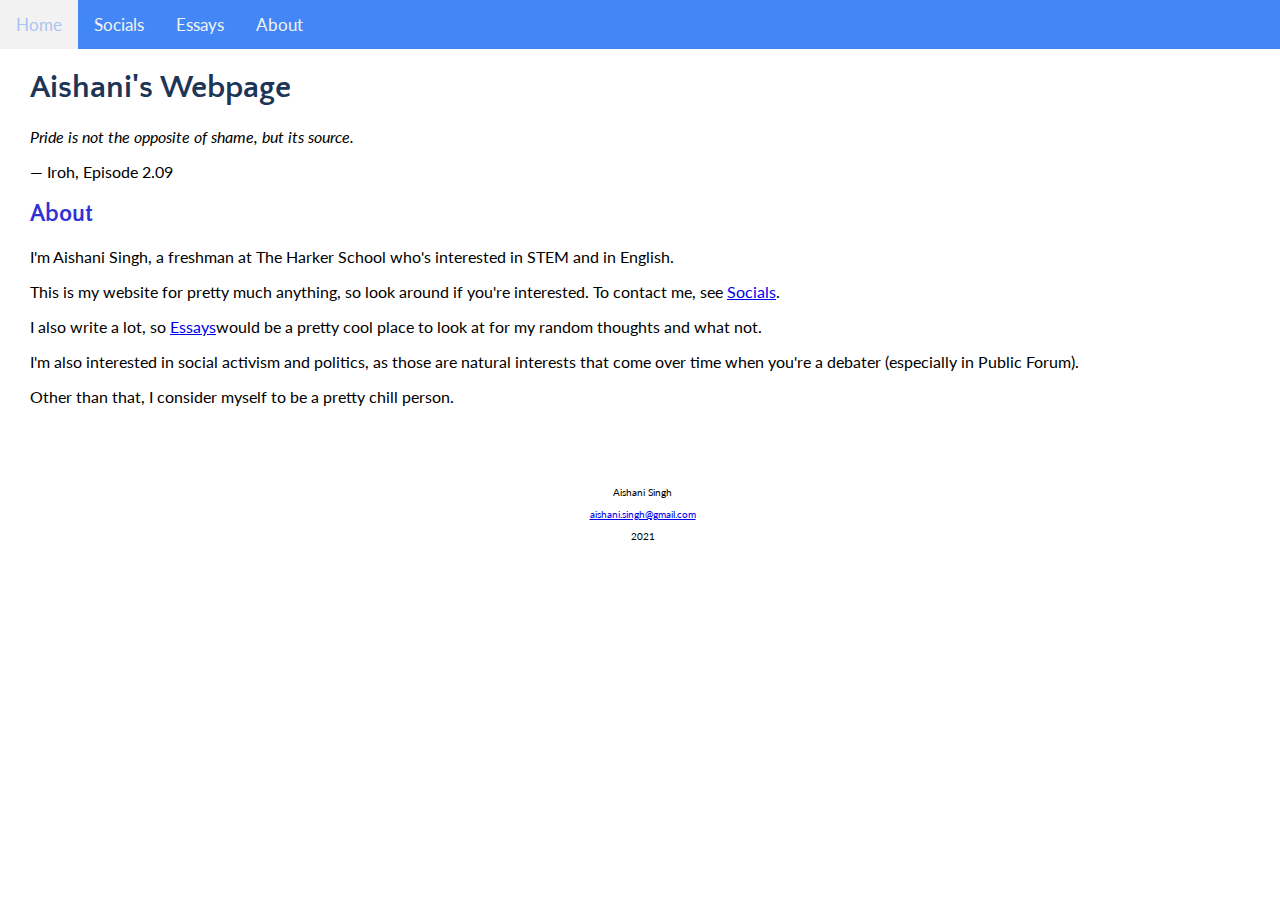
==== index.html @ 41ee2b3b "Update index.html" ====
<!DOCTYPE html>
<html>
  <head>
    <meta charset="utf-8">
    <meta name="viewport" content="width=device-width">
    <title>Home</title>
    <link href="index.css" rel="stylesheet" type="text/css" />
  </head>
  <body>
    <div class="topnav">
      <a href="/">Home</a>
      <a href="/socials">Socials</a>
      <a href="/essays">Essays</a>
      <a href="/about">About</a>
    </div>

<div style="padding-left:25px;padding-right:25px">
  <h1>Aishani's Webpage</h1>
  
  <p><em>Pride is not the opposite of shame, but its source.</em></p>
  
  <p> — Iroh, Episode 2.09</p>
  
  <h2>About</h2>
  
  <p>I'm Aishani Singh, a freshman at The Harker School who's interested in STEM and in English. </p>
  
  <p>This is my website for pretty much anything, so look around if you're interested. To contact me, see <a href="/socials">Socials</a>.</p>
  
  <p>I also write a lot, so <a href="/essays">Essays</a>would be a pretty cool place to look at for my random thoughts and what not.</p>
  
  <p>I'm also interested in social activism and politics, as those are natural interests that come over time when you're a debater (especially in Public Forum).</p>
  
  <p>Other than that, I consider myself to be a pretty chill person. </p>
</div>
  <br>
  <br>
  <br>
    <div style="font-size:10px">
      <center>
      <p>Aishani Singh</p>
      <p><a href="mailto:aishani.singh@gmail.com">aishani.singh@gmail.com</a></p>
      <p>2021</p>
      </center>
    </div>
  </body>
</html>
---- index.css ----
@import url(//fonts.googleapis.com/css?family=Lato);
@import url(//fonts.googleapis.com/css?family=Quattrocento%20Sans);

body {
  margin: 0;
}

.topnav {
  overflow: hidden;
  background-color: #4287f5;
  font-family: 'Lato';
}

.topnav a {
  float: left;
  color: #f2f2f2;
  text-align: center;
  padding: 14px 16px;
  text-decoration: none;
  font-size: 17px;
}

.topnav a:hover {
  background-color: #f2f2f2;
  color: #a8c4f0;
}

.main {
  margin: auto;
  padding: 15px;
  width: 1100px;
}

h1 {
  color: #1d3557;
  margin-left: 5px;
  text-align: left;
  font-family: 'Quattrocento Sans';
}

h2 {
  color: #3131d6;
  margin-left: 5px;
  font-family: 'Quattrocento Sans'
}

h3 {
  margin-left: 5px;
}

p {
  margin-left: 5px;
  font-family: 'Lato';
}

.bbbbbb {
  font-size: 2px
}
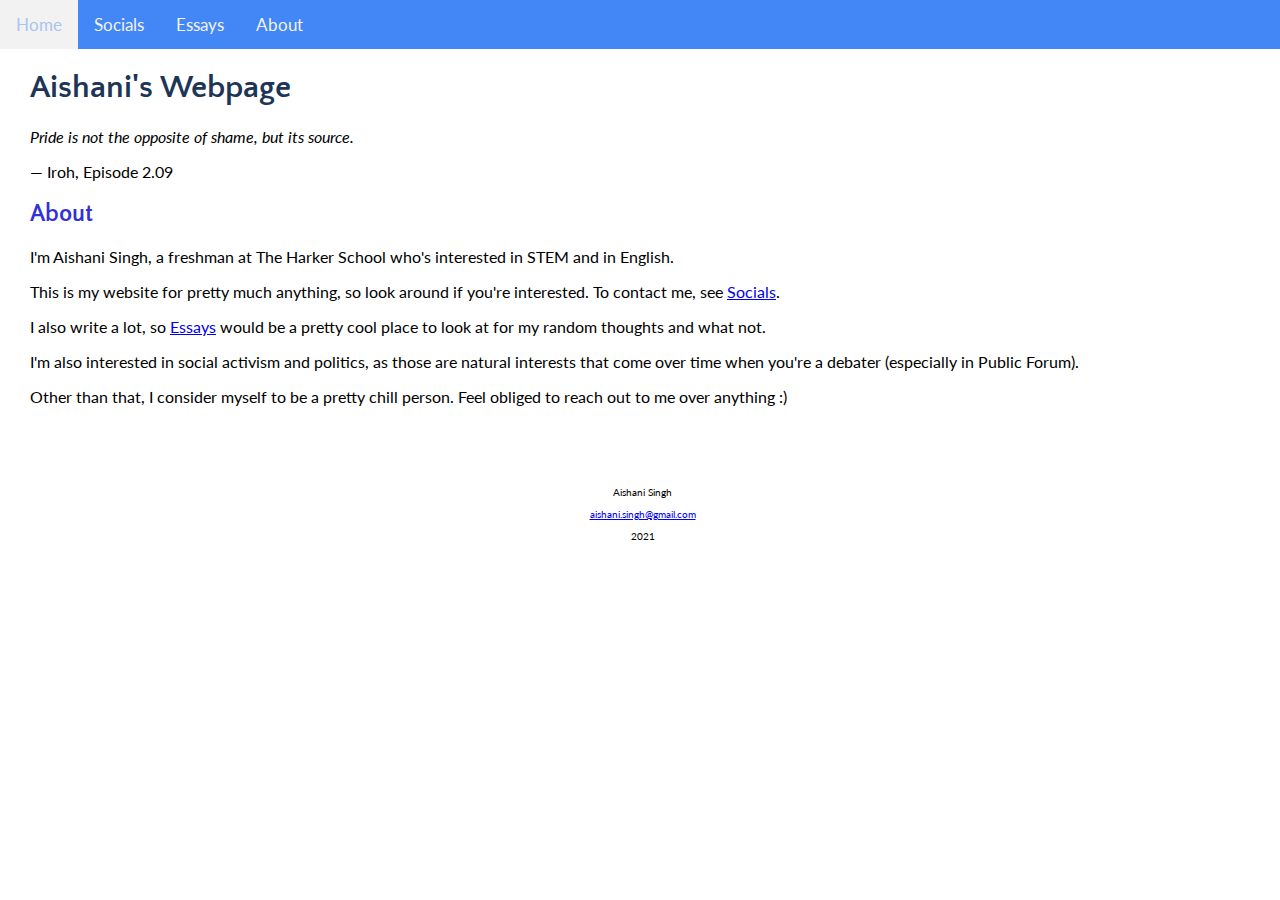
==== commit 04a8ee6b: "stuff <3" ====
--- a/index.html
+++ b/index.html
@@ -27,11 +27,11 @@
   
   <p>This is my website for pretty much anything, so look around if you're interested. To contact me, see <a href="/socials">Socials</a>.</p>
   
-  <p>I also write a lot, so <a href="/essays">Essays</a>would be a pretty cool place to look at for my random thoughts and what not.</p>
+  <p>I also write a lot, so <a href="/essays">Essays</a> would be a pretty cool place to look at for my random thoughts and what not.</p>
   
   <p>I'm also interested in social activism and politics, as those are natural interests that come over time when you're a debater (especially in Public Forum).</p>
   
-  <p>Other than that, I consider myself to be a pretty chill person. </p>
+  <p>Other than that, I consider myself to be a pretty chill person. Feel obliged to reach out to me over anything :) </p>
 </div>
   <br>
   <br>
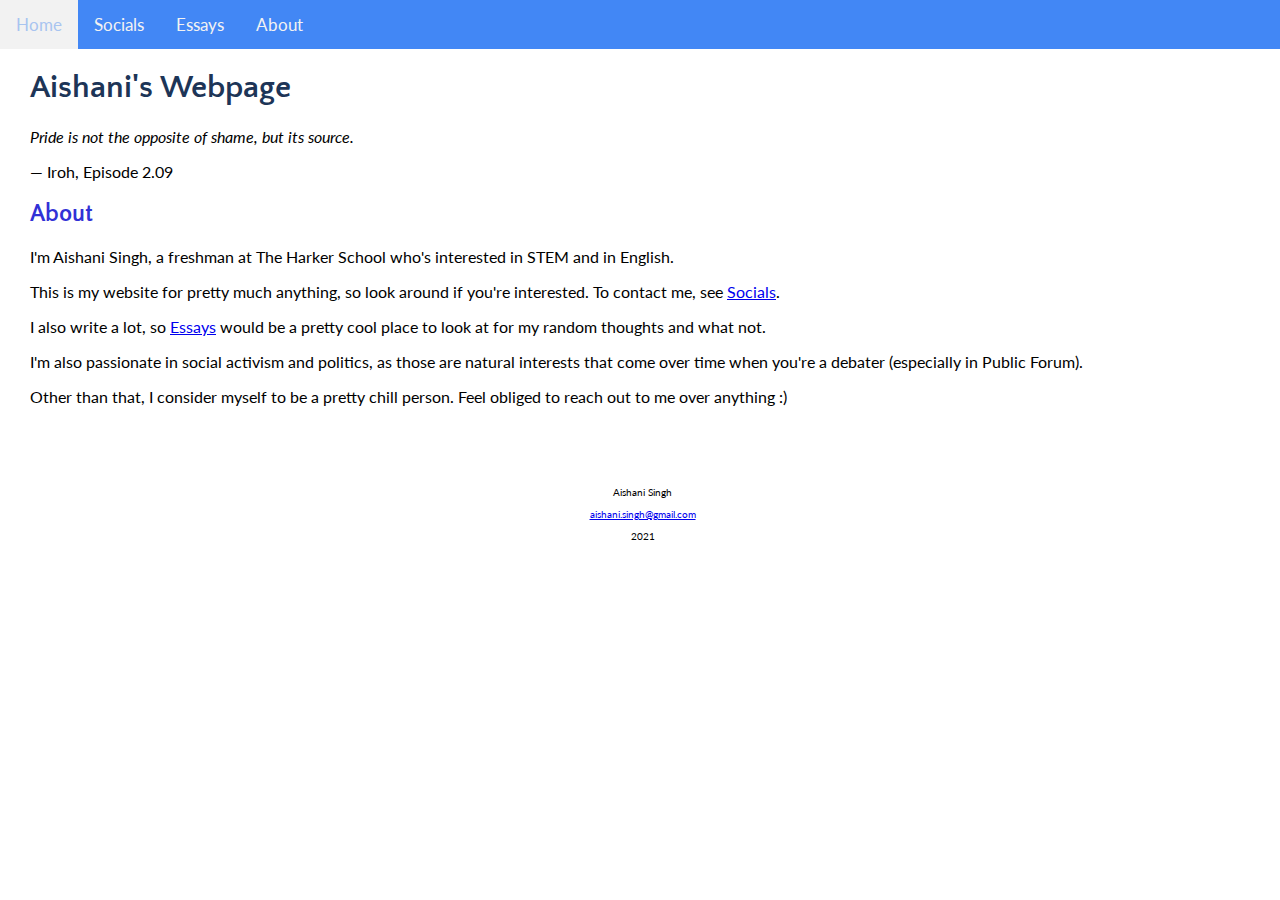
==== commit bfd9419d: "PASSIONATE DIE" ====
--- a/index.html
+++ b/index.html
@@ -29,7 +29,7 @@
   
   <p>I also write a lot, so <a href="/essays">Essays</a> would be a pretty cool place to look at for my random thoughts and what not.</p>
   
-  <p>I'm also interested in social activism and politics, as those are natural interests that come over time when you're a debater (especially in Public Forum).</p>
+  <p>I'm also passionate in social activism and politics, as those are natural interests that come over time when you're a debater (especially in Public Forum).</p>
   
   <p>Other than that, I consider myself to be a pretty chill person. Feel obliged to reach out to me over anything :) </p>
 </div>
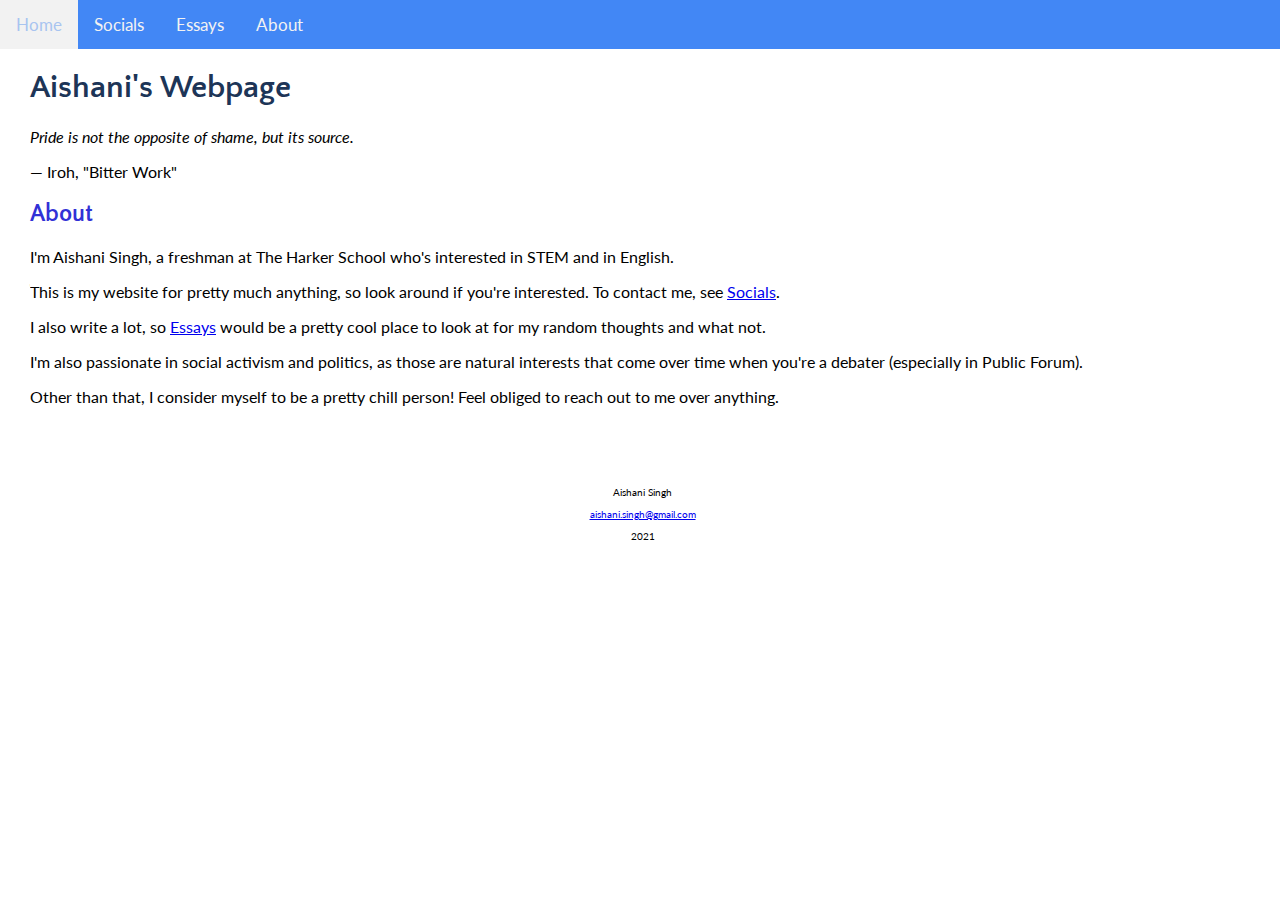
==== commit 1b27edcd: "grammar" ====
--- a/index.html
+++ b/index.html
@@ -15,11 +15,12 @@
     </div>
 
 <div style="padding-left:25px;padding-right:25px">
+  
   <h1>Aishani's Webpage</h1>
   
   <p><em>Pride is not the opposite of shame, but its source.</em></p>
   
-  <p> — Iroh, Episode 2.09</p>
+  <p> — Iroh, "Bitter Work"</p>
   
   <h2>About</h2>
   
@@ -31,7 +32,8 @@
   
   <p>I'm also passionate in social activism and politics, as those are natural interests that come over time when you're a debater (especially in Public Forum).</p>
   
-  <p>Other than that, I consider myself to be a pretty chill person. Feel obliged to reach out to me over anything :) </p>
+  <p>Other than that, I consider myself to be a pretty chill person! Feel obliged to reach out to me over anything. </p>
+  
 </div>
   <br>
   <br>
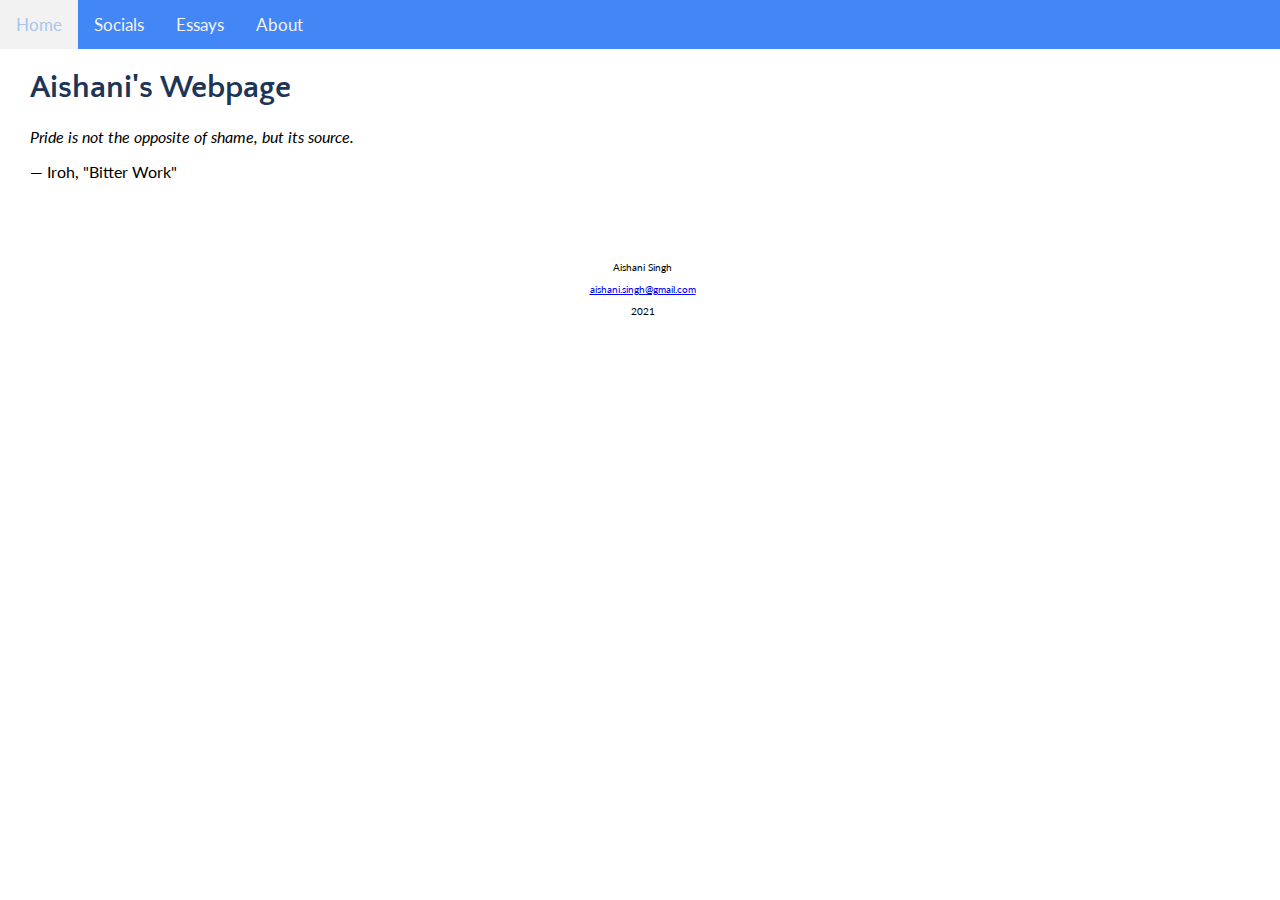
==== commit f60a75aa: "Update index.html" ====
--- a/index.html
+++ b/index.html
@@ -22,18 +22,6 @@
   
   <p> — Iroh, "Bitter Work"</p>
   
-  <h2>About</h2>
-  
-  <p>I'm Aishani Singh, a freshman at The Harker School who's interested in STEM and in English. </p>
-  
-  <p>This is my website for pretty much anything, so look around if you're interested. To contact me, see <a href="/socials">Socials</a>.</p>
-  
-  <p>I also write a lot, so <a href="/essays">Essays</a> would be a pretty cool place to look at for my random thoughts and what not.</p>
-  
-  <p>I'm also passionate in social activism and politics, as those are natural interests that come over time when you're a debater (especially in Public Forum).</p>
-  
-  <p>Other than that, I consider myself to be a pretty chill person! Feel obliged to reach out to me over anything. </p>
-  
 </div>
   <br>
   <br>
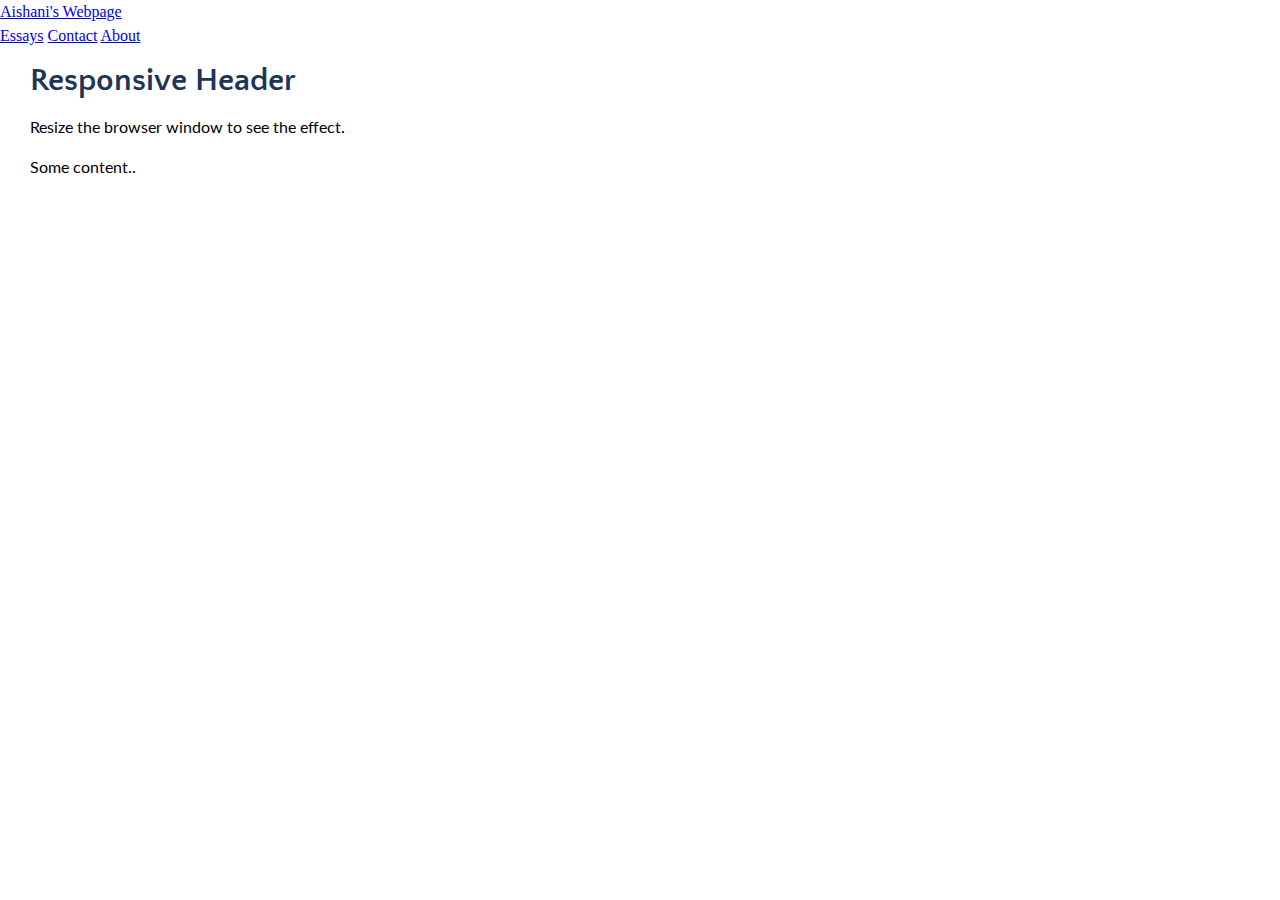
==== commit 1d55d926: "remove" ====
--- a/index.html
+++ b/index.html
@@ -3,35 +3,29 @@
   <head>
     <meta charset="utf-8">
     <meta name="viewport" content="width=device-width">
-    <title>Home</title>
+    <title>Aishani's Webpage</title>
     <link href="index.css" rel="stylesheet" type="text/css" />
   </head>
   <body>
-    <div class="topnav">
-      <a href="/">Home</a>
-      <a href="/socials">Socials</a>
-      <a href="/essays">Essays</a>
-      <a href="/about">About</a>
-    </div>
+    <script src="script.js"></script>
+    <!DOCTYPE html>
 
-<div style="padding-left:25px;padding-right:25px">
-  
-  <h1>Aishani's Webpage</h1>
-  
-  <p><em>Pride is not the opposite of shame, but its source.</em></p>
-  
-  <p> — Iroh, "Bitter Work"</p>
-  
+<div class="header">
+  <a href="/" class="logo">Aishani's Webpage</a>
+  <div class="header-right">
+    <a class="active" href="/essays">Essays</a>
+    <a href="/socials">Contact</a>
+    <a href="/about">About</a>
+  </div>
 </div>
-  <br>
-  <br>
-  <br>
-    <div style="font-size:10px">
-      <center>
-      <p>Aishani Singh</p>
-      <p><a href="mailto:aishani.singh@gmail.com">aishani.singh@gmail.com</a></p>
-      <p>2021</p>
-      </center>
-    </div>
+
+
+<div style="padding-left:25px">
+  <h1>Responsive Header</h1>
+  <p>Resize the browser window to see the effect.</p>
+  <p>Some content..</p>
+</div>
+
+
   </body>
 </html>
--- a/index.css
+++ b/index.css
@@ -3,6 +3,7 @@
 
 body {
   margin: 0;
+  line-height: 150%
 }
 
 .topnav {
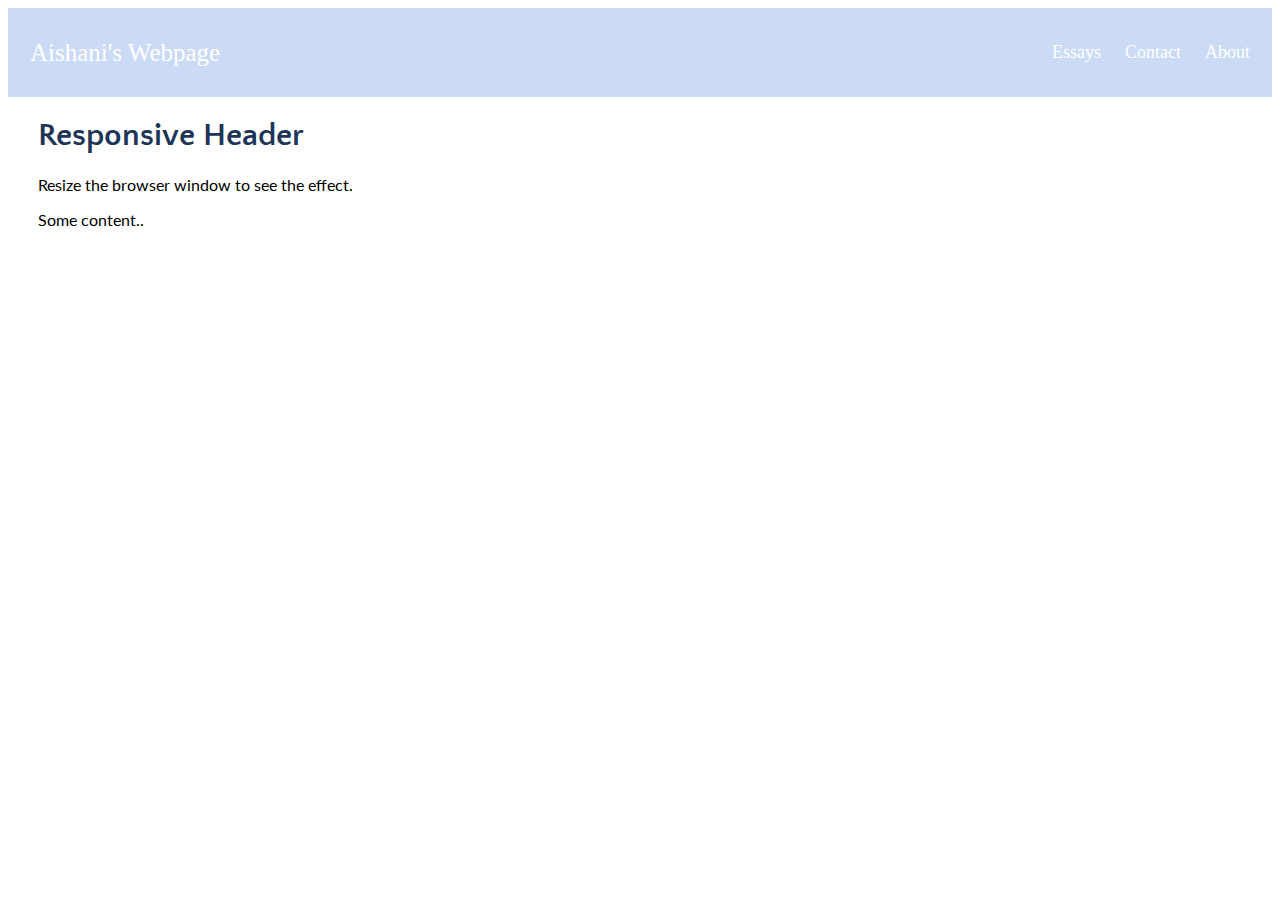
==== commit c39134c0: "Update index.html" ====
--- a/index.html
+++ b/index.html
@@ -7,24 +7,22 @@
     <link href="index.css" rel="stylesheet" type="text/css" />
   </head>
   <body>
-    <script src="script.js"></script>
-    <!DOCTYPE html>
 
-<div class="header">
-  <a href="/" class="logo">Aishani's Webpage</a>
-  <div class="header-right">
-    <a class="active" href="/essays">Essays</a>
-    <a href="/socials">Contact</a>
-    <a href="/about">About</a>
+  <div class="header">
+    <a href="/" class="logo">Aishani's Webpage</a>
+    <div class="header-right">
+      <a class="active" href="/essays">Essays</a>
+      <a href="/socials">Contact</a>
+      <a href="/about">About</a>
+    </div>
   </div>
-</div>
 
 
-<div style="padding-left:25px">
-  <h1>Responsive Header</h1>
-  <p>Resize the browser window to see the effect.</p>
-  <p>Some content..</p>
-</div>
+  <div style="padding-left:25px">
+    <h1>Responsive Header</h1>
+    <p>Resize the browser window to see the effect.</p>
+    <p>Some content..</p>
+  </div>
 
 
   </body>
--- a/index.css
+++ b/index.css
@@ -1,29 +1,50 @@
 @import url(//fonts.googleapis.com/css?family=Lato);
 @import url(//fonts.googleapis.com/css?family=Quattrocento%20Sans);
 
-body {
-  margin: 0;
-  line-height: 150%
+* {box-sizing: border-box;}
+
+
+.header {
+  overflow: hidden;
+  background-color: #cbdbf5;
+  padding: 20px 10px;
 }
 
-.topnav {
-  overflow: hidden;
-  background-color: #4287f5;
-  font-family: 'Lato';
+.header a {
+  float: left;
+  color: white;
+  text-align: center;
+  padding: 12px;
+  text-decoration: none;
+  font-size: 18px; 
+  line-height: 25px;
 }
 
-.topnav a {
-  float: left;
-  color: #f2f2f2;
-  text-align: center;
-  padding: 14px 16px;
-  text-decoration: none;
-  font-size: 17px;
+.header a.logo {
+  font-size: 25px;
 }
 
-.topnav a:hover {
-  background-color: #f2f2f2;
+.header a:hover {
+  //background-color: #f2f2f2;
   color: #a8c4f0;
+  border-radius: 4px
+}
+
+.header-right {
+  float: right;
+}
+
+
+@media screen and (max-width: 500px) {
+  .header a {
+    float: none;
+    display: block;
+    text-align: left;
+  }
+  
+  .header-right {
+    float: none;
+  }
 }
 
 .main {
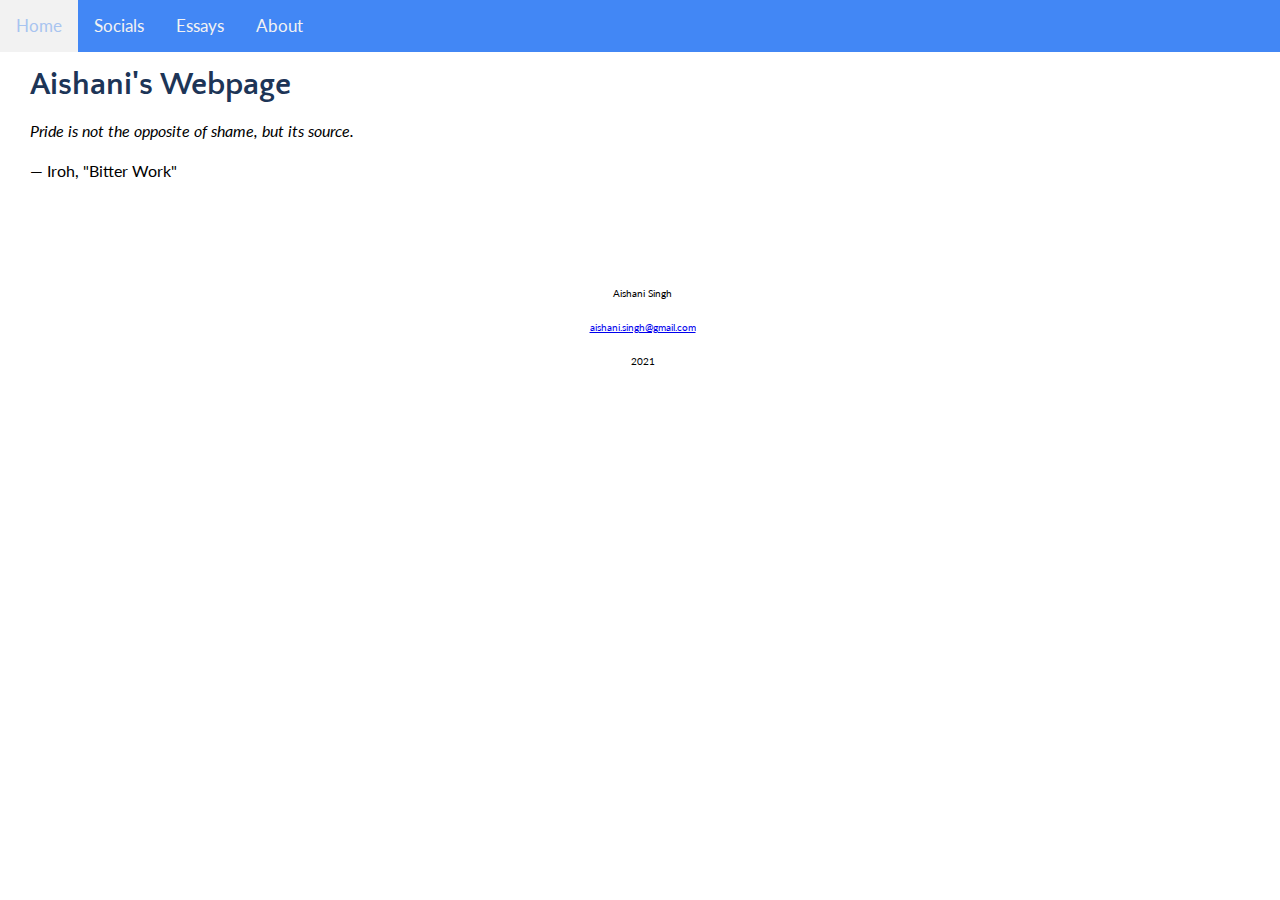
==== commit ad29f4a7: "Add files via upload" ====
--- a/index.html
+++ b/index.html
@@ -3,27 +3,35 @@
   <head>
     <meta charset="utf-8">
     <meta name="viewport" content="width=device-width">
-    <title>Aishani's Webpage</title>
+    <title>Home</title>
     <link href="index.css" rel="stylesheet" type="text/css" />
   </head>
   <body>
-
-  <div class="header">
-    <a href="/" class="logo">Aishani's Webpage</a>
-    <div class="header-right">
-      <a class="active" href="/essays">Essays</a>
-      <a href="/socials">Contact</a>
+    <div class="topnav">
+      <a href="/">Home</a>
+      <a href="/socials">Socials</a>
+      <a href="/essays">Essays</a>
       <a href="/about">About</a>
     </div>
-  </div>
 
-
-  <div style="padding-left:25px">
-    <h1>Responsive Header</h1>
-    <p>Resize the browser window to see the effect.</p>
-    <p>Some content..</p>
-  </div>
-
-
+<div style="padding-left:25px;padding-right:25px">
+  
+  <h1>Aishani's Webpage</h1>
+  
+  <p><em>Pride is not the opposite of shame, but its source.</em></p>
+  
+  <p> — Iroh, "Bitter Work"</p>
+  
+</div>
+  <br>
+  <br>
+  <br>
+    <div style="font-size:10px">
+      <center>
+      <p>Aishani Singh</p>
+      <p><a href="mailto:aishani.singh@gmail.com">aishani.singh@gmail.com</a></p>
+      <p>2021</p>
+      </center>
+    </div>
   </body>
 </html>
--- a/index.css
+++ b/index.css
@@ -1,50 +1,29 @@
 @import url(//fonts.googleapis.com/css?family=Lato);
 @import url(//fonts.googleapis.com/css?family=Quattrocento%20Sans);
 
-* {box-sizing: border-box;}
-
-
-.header {
-  overflow: hidden;
-  background-color: #cbdbf5;
-  padding: 20px 10px;
+body {
+  margin: 0;
+  line-height: 150%
 }
 
-.header a {
-  float: left;
-  color: white;
-  text-align: center;
-  padding: 12px;
-  text-decoration: none;
-  font-size: 18px; 
-  line-height: 25px;
+.topnav {
+  overflow: hidden;
+  background-color: #4287f5;
+  font-family: 'Lato';
 }
 
-.header a.logo {
-  font-size: 25px;
+.topnav a {
+  float: left;
+  color: #f2f2f2;
+  text-align: center;
+  padding: 14px 16px;
+  text-decoration: none;
+  font-size: 17px;
 }
 
-.header a:hover {
-  //background-color: #f2f2f2;
+.topnav a:hover {
+  background-color: #f2f2f2;
   color: #a8c4f0;
-  border-radius: 4px
-}
-
-.header-right {
-  float: right;
-}
-
-
-@media screen and (max-width: 500px) {
-  .header a {
-    float: none;
-    display: block;
-    text-align: left;
-  }
-  
-  .header-right {
-    float: none;
-  }
 }
 
 .main {
